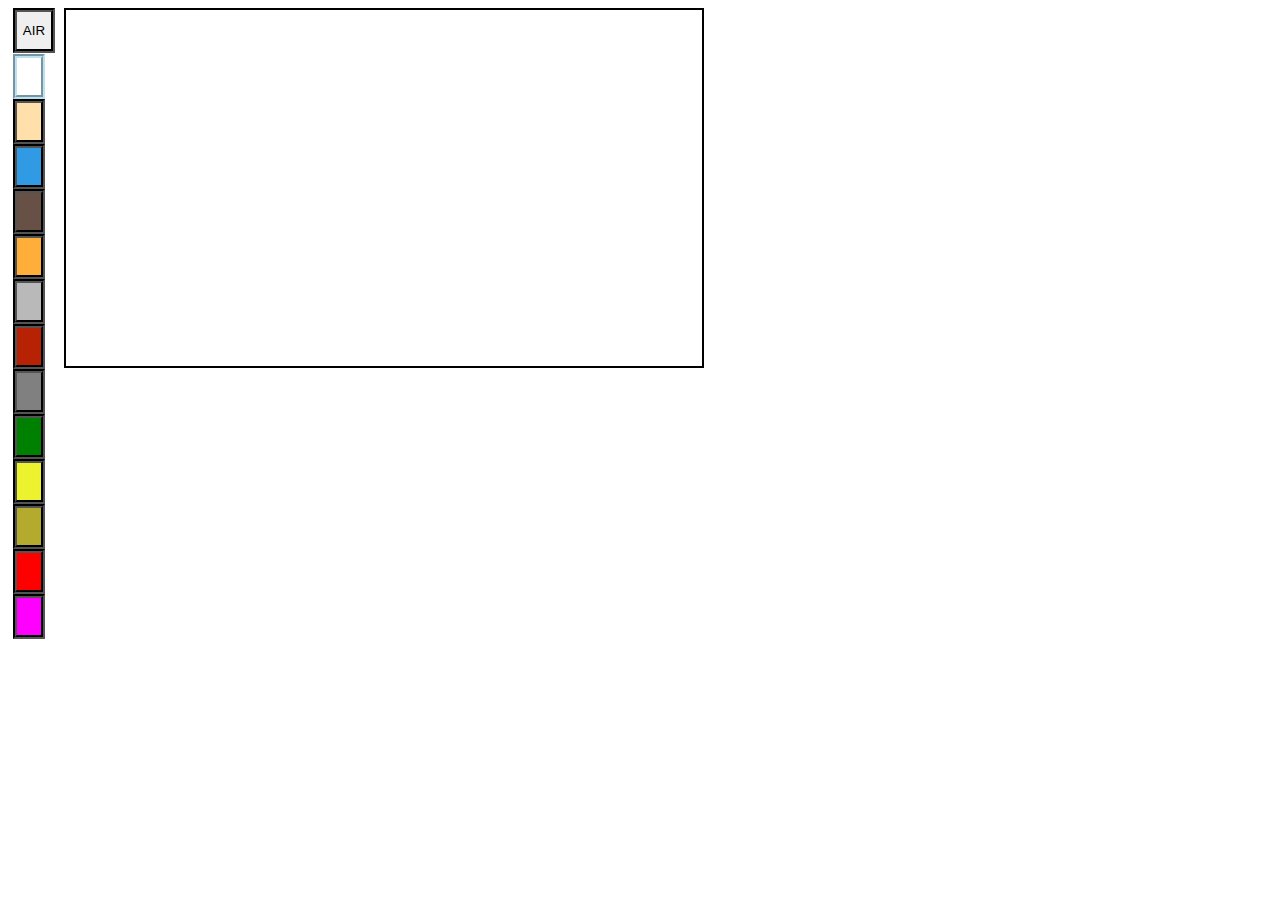
==== index.html @ 874e24b5 "commit" ====
<!DOCTYPE html>

<meta charset="UTF-8" name="viewport" content="width=device-width, initial-scale=1">

<html lang="en">
    <title>Falling Sand</title>
    <body>
        <link rel="stylesheet" href="style.css">

        <canvas id="canvas" width="400px" height="400px" style="border-color: black;"></canvas>

        <script type="text/javascript" src="element config.js"></script>
        <script type="text/javascript" src="Variables.js"></script>
        <script type="text/javascript" src="canvas translation.js"></script>
        <script type="text/javascript" src="app lab translation.js"></script>
        <script type="text/javascript" src="initialize.js"></script>

        <script type="text/javascript" src="tools.js"></script>
        <script type="text/javascript" src="user interface.js"></script>
        <script type="text/javascript" src="buttons.js"></script>
        <script type="text/javascript" src="display.js"></script>
        
        <script type="text/javascript" src="secrets.js"></script>
        <script type="text/javascript" src="elements.js"></script>
        <script type="text/javascript" src="iteration.js"></script>

        <button type="button" class="elementButton" id="label" style="width:auto;font-family: Impact, Haettenschweiler, 'Arial Narrow Bold', sans-serif;">AIR</button>

        <button type="button" class="elementButton" id="air" aria-label="air" style="background-color:white;top:6%;border-color: #BAE3F2;" onclick="buton('air','AIR','rgb(187, 187, 187)');"></button>
        <button type="button" class="elementButton" id="sand" aria-label="sand" style="background-color:#FFE0AB;top:11%;" onclick="buton('sand','SAND','#f3ce93');"></button>
        <button type="button" class="elementButton" id="water" aria-label="water" style="background-color:#309BE4;top:16%;" onclick='buton("water","WATER","#309BE4");'></button>
        <button type="button" class="elementButton" id="wood" aria-label="wood" style="background-color:#675045;top:21%;" onclick='buton("wood","WOOD","#6b3a18");'></button>
        <button type="button" class="elementButton" id="fire" aria-label="fire" style="background-color:#FFAE39;top:26%;" onclick='buton("fire","FIRE","#FFAE39");'></button>
        <button type="button" class="elementButton" id="smoke" aria-label="smoke" style="background-color:#B9B9B9;top:31%;" onclick='buton("smoke","SMOKE","#B9B9B9");'></button>
        <button type="button" class="elementButton" id="lava" aria-label="lava" style="background-color:#B62203;top:36%;" onclick='buton("lava","LAVA","#B62203");'></button>
        <button type="button" class="elementButton" id="stone" aria-label="stone" style="background-color:grey;top:41%;" onclick='buton("stone","STONE","gray");'></button>
        <button type="button" class="elementButton" id="moss" aria-label="moss" style="background-color:green;top:46%;" onclick='buton("moss","MOSS","green");'></button>
        <button type="button" class="elementButton" id="drysponge" aria-label="Name" style="background-color:#ecf22e;top:51%;" onclick='buton("drysponge","DRY SPONGE","#ecf22e");'></button>
        <button type="button" class="elementButton" id="wetsponge" aria-label="Name" style="background-color:#b3aa2e;top:56%;" onclick='buton("wetsponge","WET SPONGE","#b3aa2e");'></button>
        <button type="button" class="elementButton" id="paint" aria-label="Name" style="background-color:red;top:61%;" onclick='buton("paint","PAINT",paintColor);'></button>
        <button type="button" class="elementButton" id="bugs" aria-label="Name" style="background-color:#414141;top:66%;" onclick='buton("bugs","BUGS","#414141");'></button>
        <button type="button" class="elementButton" id="magic" aria-label="magic" style="background-color:magenta;top:66%;" onclick='buton("magic","MAGIC","magenta");'></button>

    </body>
</html>
---- style.css ----
@font-face {
  font-family: 'FontAwesome';
  src: url("applab/fontawesome-webfont.woff2") format("woff2");
  font-weight: normal;
  font-style: normal;
}

.elementButton {
  border-style: groove;
  border-color: black;
  border-width: 4px;
  position:absolute;
  
  width:2.5%;
  height:5%;

  left: 1%;
}

canvas {
  position:absolute;

  
  left:5%;
  right:5%;
}
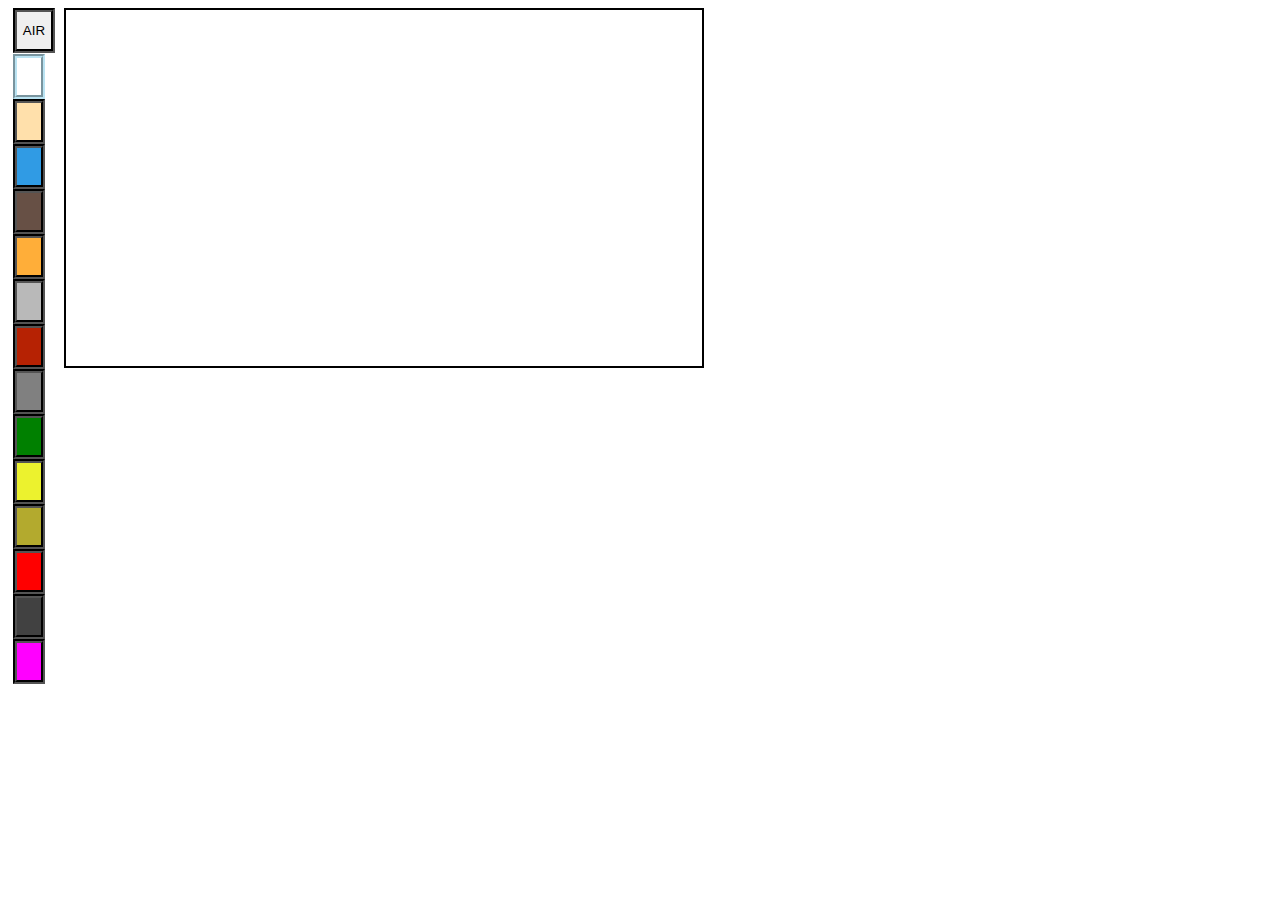
==== commit 65f46bc4: "commie" ====
--- a/index.html
+++ b/index.html
@@ -39,7 +39,7 @@
         <button type="button" class="elementButton" id="wetsponge" aria-label="Name" style="background-color:#b3aa2e;top:56%;" onclick='buton("wetsponge","WET SPONGE","#b3aa2e");'></button>
         <button type="button" class="elementButton" id="paint" aria-label="Name" style="background-color:red;top:61%;" onclick='buton("paint","PAINT",paintColor);'></button>
         <button type="button" class="elementButton" id="bugs" aria-label="Name" style="background-color:#414141;top:66%;" onclick='buton("bugs","BUGS","#414141");'></button>
-        <button type="button" class="elementButton" id="magic" aria-label="magic" style="background-color:magenta;top:66%;" onclick='buton("magic","MAGIC","magenta");'></button>
+        <button type="button" class="elementButton" id="magic" aria-label="magic" style="background-color:magenta;top:71%;" onclick='buton("magic","MAGIC","magenta");'></button>
 
     </body>
 </html>
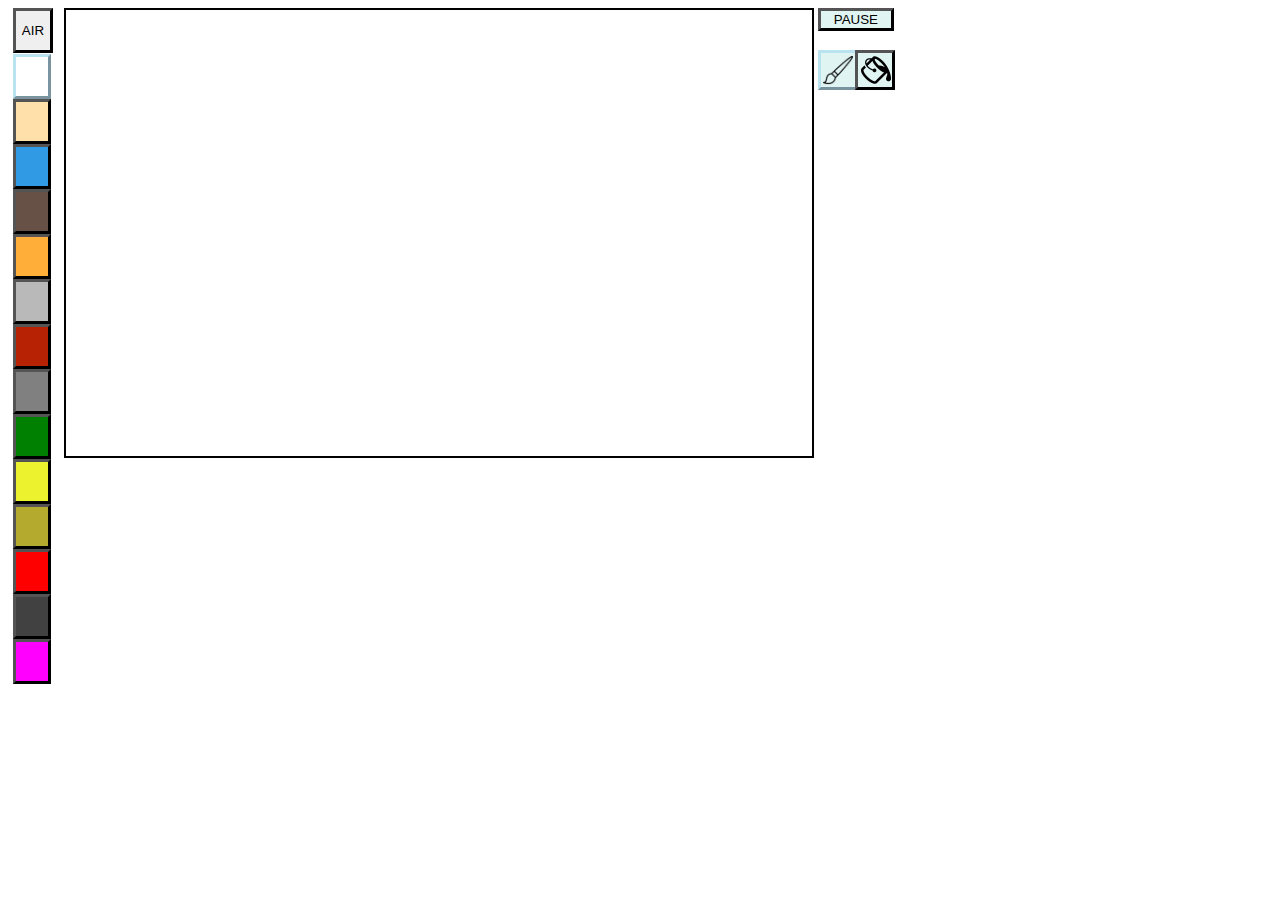
==== commit e4054495: "Add files via upload" ====
--- a/index.html
+++ b/index.html
@@ -8,7 +8,12 @@
         <link rel="stylesheet" href="style.css">
 
         <canvas id="canvas" width="400px" height="400px" style="border-color: black;"></canvas>
-
+        <button type="button" class="settings" id="pause" aria-label="pause" onclick="pause()">PAUSE</button>
+        <button type="button" class="settings" id="brushButton" aria-label="brush" style="top:5.5%; width:40px; height:40px;border-color: #BAE3F2;" onclick="modeSelect('brush');"> 
+            <img src="assets\paint brush.png" alt="paint bucket" style="width:30px; height:30px; position:absolute; left:2.5px; top:2.5px" ></img></button>
+        <button type="button" class="settings" id="fillButton" aria-label="fill bucket" style="top:5.5%; width:40px; height:40px;" onclick="modeSelect('fill');"> 
+            <img src="assets\paint bucket.png" alt="paint bucket" style="width:30px; height:30px; position:absolute; left:2.5px; top:2.5px" ></img></button>
+        
         <script type="text/javascript" src="element config.js"></script>
         <script type="text/javascript" src="Variables.js"></script>
         <script type="text/javascript" src="canvas translation.js"></script>
@@ -20,11 +25,10 @@
         <script type="text/javascript" src="buttons.js"></script>
         <script type="text/javascript" src="display.js"></script>
         
-        <script type="text/javascript" src="secrets.js"></script>
         <script type="text/javascript" src="elements.js"></script>
         <script type="text/javascript" src="iteration.js"></script>
 
-        <button type="button" class="elementButton" id="label" style="width:auto;font-family: Impact, Haettenschweiler, 'Arial Narrow Bold', sans-serif;">AIR</button>
+        <button type="button" class="elementButton" id="label" style="width:auto;" onclick="fillBoard(currentElement)">AIR</button>
 
         <button type="button" class="elementButton" id="air" aria-label="air" style="background-color:white;top:6%;border-color: #BAE3F2;" onclick="buton('air','AIR','rgb(187, 187, 187)');"></button>
         <button type="button" class="elementButton" id="sand" aria-label="sand" style="background-color:#FFE0AB;top:11%;" onclick="buton('sand','SAND','#f3ce93');"></button>
--- a/style.css
+++ b/style.css
@@ -6,21 +6,32 @@
 }
 
 .elementButton {
-  border-style: groove;
   border-color: black;
-  border-width: 4px;
+  border-width: 3.5px;
   position:absolute;
   
-  width:2.5%;
+  width:3%;
   height:5%;
 
   left: 1%;
+  font-family: Impact, Haettenschweiler, 'Arial Narrow Bold', sans-serif;
 }
 
 canvas {
   position:absolute;
 
-  
   left:5%;
   right:5%;
+}
+
+.settings {
+  border-color: black;
+  border-width: 3.5px;
+  width:6%;
+  text-align: center;
+  position: absolute;
+  max-width:50%;
+  max-height:50%;
+  font-family: Impact, Haettenschweiler, 'Arial Narrow Bold', sans-serif;
+  background-color: #E0F5F2;
 }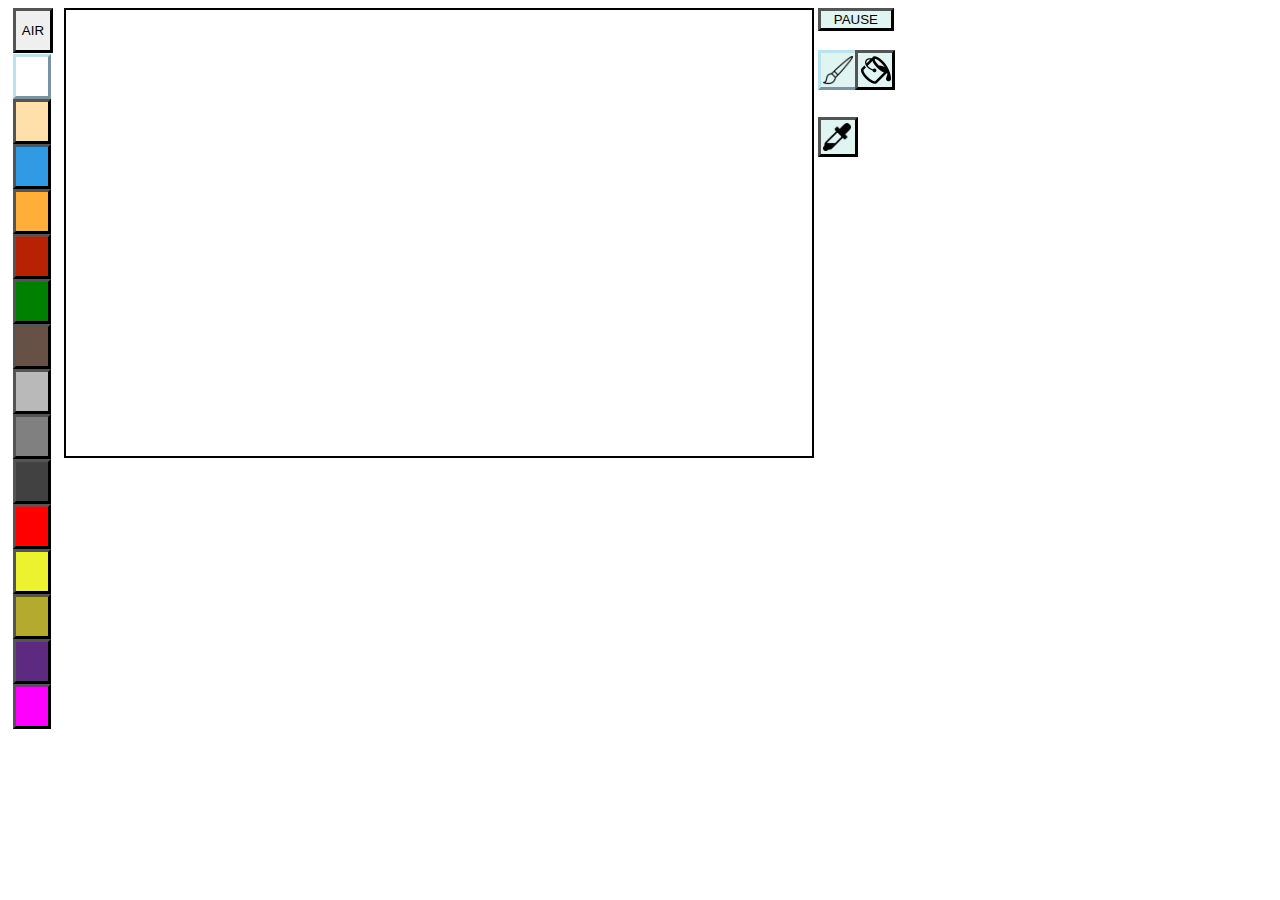
==== commit 2fb90ccc: "Falling Sand V 2.1" ====
--- a/index.html
+++ b/index.html
@@ -8,27 +8,22 @@
         <link rel="stylesheet" href="style.css">
 
         <canvas id="canvas" width="400px" height="400px" style="border-color: black;"></canvas>
-        <button type="button" class="settings" id="pause" aria-label="pause" onclick="pause()">PAUSE</button>
-        <button type="button" class="settings" id="brushButton" aria-label="brush" style="top:5.5%; width:40px; height:40px;border-color: #BAE3F2;" onclick="modeSelect('brush');"> 
-            <img src="assets\paint brush.png" alt="paint bucket" style="width:30px; height:30px; position:absolute; left:2.5px; top:2.5px" ></img></button>
-        <button type="button" class="settings" id="fillButton" aria-label="fill bucket" style="top:5.5%; width:40px; height:40px;" onclick="modeSelect('fill');"> 
-            <img src="assets\paint bucket.png" alt="paint bucket" style="width:30px; height:30px; position:absolute; left:2.5px; top:2.5px" ></img></button>
+        <canvas id="cursor" width="400px" height="400px" style="border-color: black;"></canvas>
+
+
+            <button type="button" class="settings" id="pause" aria-label="pause" onclick="pause()">PAUSE</button>
+            <button type="button" class="settings" id="brushButton" aria-label="brush" style="top:5.5%; width:40px; height:40px;border-color: #BAE3F2;" onclick="modeSelect('brush',true);"> 
+                <img src="assets\paint brush.png" alt="paint bucket" style="width:30px; height:30px; position:absolute; left:2.5px; top:2.5px" ></img></button>
+
+            <button type="button" class="settings" id="fillButton" aria-label="fill bucket" style="top:5.5%; width:40px; height:40px;" onclick="modeSelect('fill',true);"> 
+                <img src="assets\paint bucket.png" alt="paint bucket" style="width:30px; height:30px; position:absolute; left:2.5px; top:2.5px" ></img></button>
+
+            <button type="button" class="settings" id="eyeDropperButton" aria-label="eye dropper" style="top:13%; width:40px; height:40px;" onclick="modeSelect('eyeDropper',true);"> 
+                <img src="assets\eye dropper.png" alt="eye dropper" style="width:28px; height:28px; position:absolute; left:2.5px; top:2.5px" ></img></button>
         
         <script type="text/javascript" src="element config.js"></script>
         <script type="text/javascript" src="Variables.js"></script>
-        <script type="text/javascript" src="canvas translation.js"></script>
         <script type="text/javascript" src="app lab translation.js"></script>
-        <script type="text/javascript" src="initialize.js"></script>
-
-        <script type="text/javascript" src="tools.js"></script>
-        <script type="text/javascript" src="user interface.js"></script>
-        <script type="text/javascript" src="buttons.js"></script>
-        <script type="text/javascript" src="display.js"></script>
-        
-        <script type="text/javascript" src="elements.js"></script>
-        <script type="text/javascript" src="iteration.js"></script>
-
-        <button type="button" class="elementButton" id="label" style="width:auto;" onclick="fillBoard(currentElement)">AIR</button>
 
         <button type="button" class="elementButton" id="air" aria-label="air" style="background-color:white;top:6%;border-color: #BAE3F2;" onclick="buton('air','AIR','rgb(187, 187, 187)');"></button>
         <button type="button" class="elementButton" id="sand" aria-label="sand" style="background-color:#FFE0AB;top:11%;" onclick="buton('sand','SAND','#f3ce93');"></button>
@@ -43,7 +38,22 @@
         <button type="button" class="elementButton" id="wetsponge" aria-label="Name" style="background-color:#b3aa2e;top:56%;" onclick='buton("wetsponge","WET SPONGE","#b3aa2e");'></button>
         <button type="button" class="elementButton" id="paint" aria-label="Name" style="background-color:red;top:61%;" onclick='buton("paint","PAINT",paintColor);'></button>
         <button type="button" class="elementButton" id="bugs" aria-label="Name" style="background-color:#414141;top:66%;" onclick='buton("bugs","BUGS","#414141");'></button>
+        <button type="button" class="elementButton" id="chorus" aria-label="chorus" style="background-color:#5e2980;top:71%;" onclick='buton("chorus","CHORUS","#5e2980");'></button>
         <button type="button" class="elementButton" id="magic" aria-label="magic" style="background-color:magenta;top:71%;" onclick='buton("magic","MAGIC","magenta");'></button>
+                
+        <script type="text/javascript" src="tools.js"></script>
+        <script type="text/javascript" src="initialize.js"></script>
+        
+        <script type="text/javascript" src="buttons.js"></script>        
+        <script type="text/javascript" src="user interface.js"></script>
+        <script type="text/javascript" src="display.js"></script>
+        
+        <script type="text/javascript" src="elements.js"></script>
+        <script type="text/javascript" src="iteration.js"></script>
+
+        <button type="button" class="elementButton" id="label" style="width:auto;" onclick="fillBoard(currentElement)">AIR</button>
+
+        
 
     </body>
 </html>
